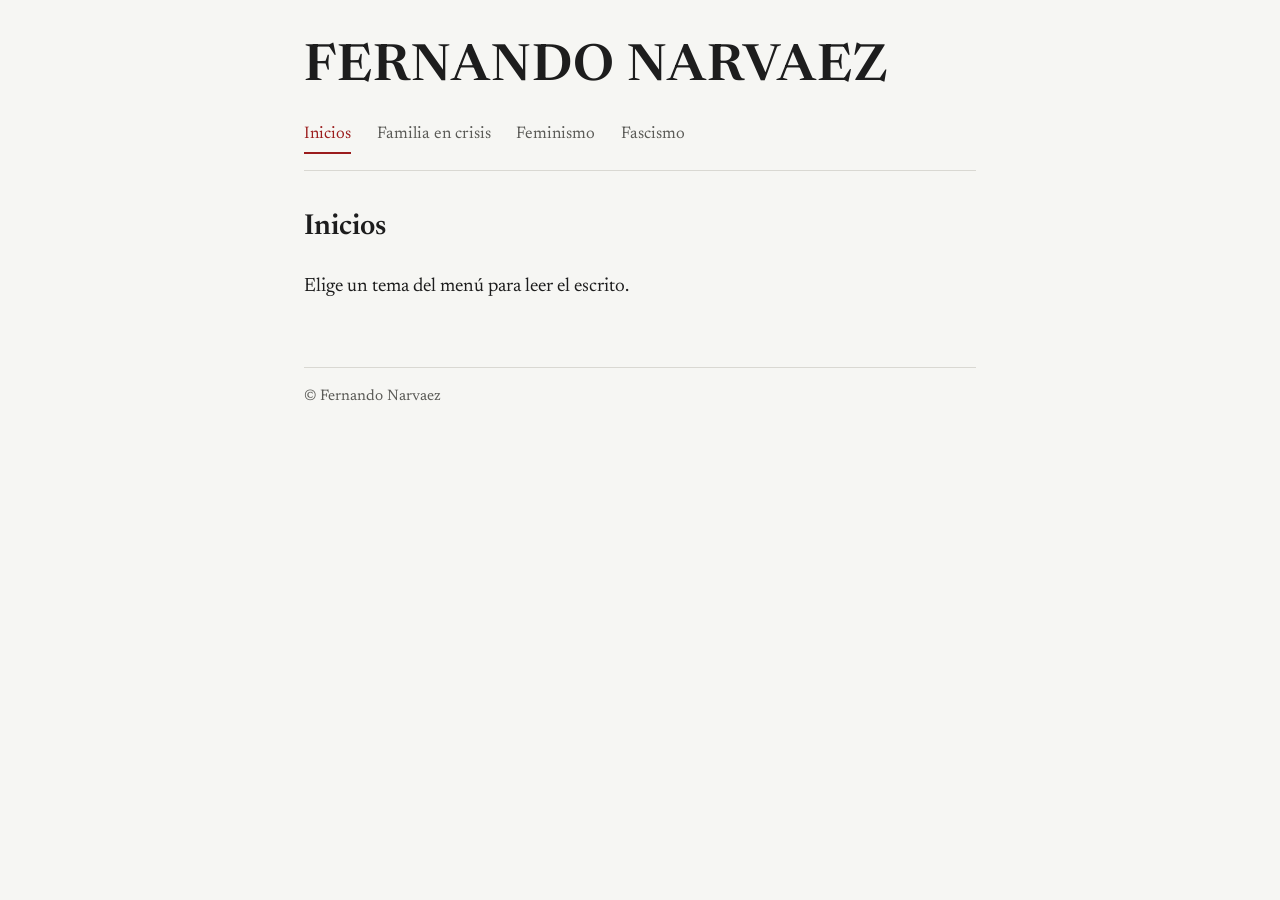
==== index (1).html @ 6788cf8d "Add files via upload" ====
<!DOCTYPE html>
<html lang="es">
<head>
  <meta charset="UTF-8">
  <meta name="viewport" content="width=device-width, initial-scale=1">
  <title>Fernando Narvaez · Escritos</title>
  <meta name="description" content="Escritos de Fernando Narvaez sobre familia, feminismo y fascismo.">

  <link rel="preconnect" href="https://fonts.googleapis.com">
  <link rel="preconnect" href="https://fonts.gstatic.com" crossorigin>
  <link href="https://fonts.googleapis.com/css2?family=Newsreader:ital,opsz,wght@0,6..72,400;0,6..72,600;1,6..72,400&display=swap" rel="stylesheet">
  <link rel="stylesheet" href="style.css">
</head>
<body>

  <header>
    <h1>FERNANDO NARVAEZ</h1>

    <!--
      CADA ENLACE DEL MENÚ:
      href="#nombre"  y  data-seccion="nombre"  deben coincidir con el id de su sección más abajo.
    -->
    <nav aria-label="Escritos">
      <a href="#inicios" data-seccion="inicios">Inicios</a>
      <a href="#familia-en-crisis" data-seccion="familia-en-crisis">Familia en crisis</a>
      <a href="#feminismo" data-seccion="feminismo">Feminismo</a>
      <a href="#fascismo" data-seccion="fascismo">Fascismo</a>
    </nav>
  </header>

  <main>

    <!-- ========== INICIOS ========== -->
    <section class="escrito" id="inicios">
      <h2>Inicios</h2>
      <p>Elige un tema del menú para leer el escrito.</p>
    </section>

    <!-- ========== FAMILIA EN CRISIS ========== -->
    <section class="escrito" id="familia-en-crisis" hidden>
      <h2>Familia en crisis</h2>
      <article>
        <p>Suponer que la familia patriarcal entra en crisis gracias al feminismo me parece una tesis atractiva, pero demasiado optimista para ser cierta; es como echarse flores y colgarse medallitas autocomplacientes por una conquista que habría ocurrido con o sin ti. Me parece mucho más realista y razonable suponer que la familia entra en crisis en este momento por la intensificación de las contradicciones del capitalismo que "obligan" a la burguesía (en la medida en que no sabe hacer otra cosa más que operar de acuerdo a las necesidades del capital) a combatir la caída de la tasa de ganancia colocando el salario por debajo del mínimo necesario para la reproducción de la unidad familiar en su forma tradicional donde el hombre se dedica a la producción y la mujer a la reproducción de la fuerza de trabajo. En otras palabras, la burguesía ya ni siquiera es capaz de pagar suficiente para que la familia patriarcal siga operando como unidad de reproducción material e ideológica de la sociedad de clases. No se trata de que los hombres "no quieran renunciar a sus privilegios". ¿Puede identificarse ahí la influencia del idealismo burgués que explica las cosas por la voluntad de las personas? De la misma manera en que el patriarcado no desaparece por el acto voluntario de "descentralizar a los hombres de tu vida", tampoco desaparece por una renuncia voluntaria por parte de los hombres a los privilegios asociados a la posición dominante en el sistema de diferenciación sexogenérico. De poco sirve renunciar voluntariamente a lo que el modo de producción exige. De hecho, si por arte de magia, todos los hombres renunciaran al privilegio masculino de la noche a la mañana, la contradicción entre trabajo productivo y reproductivo simplemente se reorganizaría bajo el siguiente sistema de diferenciación disponible después del sexogenérico, muy probablemente la raza, como ya ocurre en los países imperialistas donde los trabajos de cuidado y reproducción se asignan a los inmigrantes racializados del sur global. Por ahora, esos cuerpos racializados son principalmente de mujeres, pero no necesitan serlo y si lo obligas, me parece que el capital podría, en teoría, adaptarse a ese nuevo sistema, pero tendría que haber una razón para ello. La normalización del racismo durante el actual proceso de fascistización facilitaría esa transición. En ese caso, los trabajos invisibilizados de reproducción (que engendran una posición de subordinación en la escala social) serían responsabilidad no ya de las mujeres, sino de los pobres racializados de los países dependientes. En todo caso, estaríamos ante una contradicción interna del capitalismo. Por un lado, tenemos la tendencia a organizar la contradicción entre trabajo productivo y reproductivo a partir del sistema de diferenciación que siempre le ha funcionado, el que tiene más a la mano y sobre el que se construye el patriarcado: el sexogenérico. Por otro lado, tenemos la tendencia a combatir la caída de la tasa de ganancia bajando el salario por debajo de lo que requiere la familia patriarcal para seguir cumpliendo su función como unidad de reproducción de la sociedad de clases. En torno a esa contradicción se dan los tirones superestructurales sobre la forma específica de la familia como unidad de reproducción.</p>

        <p>Desde una perspectiva marxista, la única manera de superar la contradicción entre trabajo productivo y reproductivo es superar el modo de producción que la requiere a través de una revolución socialista, no a través de la reconfiguración de los sistemas de diferenciación secundarios que la organizan. Si esto es verdad, la crisis o desestabilización de la familia patriarcal no sería tanto (ni principal ni exclusivamente) un "logro" del feminismo, sino un síntoma de la crisis capitalista. De hecho, lo que se entendía al principio como causa se revela en este análisis como consecuencia. La familia patriarcal ya entra en crisis por el desarrollo normal del capitalismo que se vuelve incapaz de reproducir la existencia material de la sociedad bajo las formas ya conocidas (lo que llamamos "tradicionales") y precisamente porque esa crisis ya existe, el patriarcado capitalista le concede esa "conquista" al feminismo; tolera una desestabilización de la familia que de todas maneras era ya inevitable. El capital le permite al feminismo (como movimiento que administra la resistencia de uno de sus grupos oprimidos y la dirige hacia formas inofensivas para la sociedad de clases) reclamar una victoria sobre una batalla que ya había perdido; te deja comerte las migajas que ya se le habían caído del plato o te cede el espacio que puede cederte y de este modo, transforma una derrota en una concesión que deberías agradecerle y que te motiva a insistir por la vía reformista que "está dando resultado". La burguesía te dice: "sigue concentrándote en una contradicción secundaria, ya ves que sí te está funcionando" y la conciencia de los grupos oprimidos, desesperada por una conquista real, está más que feliz de colgarse la medallita. Por supuesto, la comprensión correcta de la relación causa-consecuencia en este caso requiere un análisis del problema de la relación entre objetividad y subjetividad desde el marxismo. Desde esa perspectiva, el feminismo no es la "causa" de la desestabilización de la familia, pero sí es una consecuencia superestructural que a su vez, se convierte en causa, porque sujeto y objeto, base y superestructura, están en una relación dialéctica, una relación de mutua determinación desigual que es más fuerte en una dirección que en otra. Lo subjetivo existe porque existe lo objetivo y lo subjetivo tiene una influencia limitada por lo objetivo, hace lo que tiene que hacer y en muchos casos, únicamente lo que puede hacer. Pero eso es algo muy distinto a simplemente celebrar que el feminismo desestabilizó a la familia patriarcal. La relación está ahí, pero no es tan sencilla ni unidireccional como te gustaría. Hay de conquistas a conquistas y hay que tener cuidado con simplemente creer lo que queremos creer. La historia también sabe decirte únicamente lo que quieres escuchar. En todo caso, desde el marxismo, sabemos que la familia es una simple unidad de organización arbitraria y cambiante subordinada a las necesidades de cada modo de producción. Como el Estado, se transformará o desaparecerá cuando deje de ser necesaria para el funcionamiento del modo de producción. Esto difícilmente puede comprenderse si las masas están pensando más bien en términos de "¿familia bien o familia mal?". La familia es una unidad de organización y reproducción. Está ahí porque hace algo y toma la forma que necesita tomar para la reproducción de lo que ya existe. Admite la acción y modificación consciente de todo lo superestructural. Pero no más.</p>
      </article>
    </section>

    <!-- ========== FEMINISMO ========== -->
    <section class="escrito" id="feminismo" hidden>
      <h2>Feminismo</h2>
      <article>
        <!-- PEGA AQUÍ TU TEXTO. Cada párrafo va dentro de su propio <p> ... </p> -->
        <p class="pendiente">Aquí irá el escrito sobre feminismo.</p>
      </article>
    </section>

    <!-- ========== FASCISMO ========== -->
    <section class="escrito" id="fascismo" hidden>
      <h2>Fascismo</h2>
      <article>
        <!-- PEGA AQUÍ TU TEXTO. Cada párrafo va dentro de su propio <p> ... </p> -->
        <p class="pendiente">Aquí irá el escrito sobre fascismo.</p>
      </article>
    </section>

  </main>

  <footer>
    <p>© Fernando Narvaez</p>
  </footer>

  <script>
    (function () {
      var enlaces = document.querySelectorAll('nav a[data-seccion]');
      var secciones = document.querySelectorAll('.escrito');

      // Muestra solo la sección elegida y marca su enlace en el menú
      function mostrar(id) {
        var existe = document.getElementById(id);
        if (!existe) { id = 'inicios'; }

        secciones.forEach(function (s) { s.hidden = (s.id !== id); });
        enlaces.forEach(function (a) {
          if (a.dataset.seccion === id) {
            a.setAttribute('aria-current', 'page');
          } else {
            a.removeAttribute('aria-current');
          }
        });
      }

      enlaces.forEach(function (a) {
        a.addEventListener('click', function (evento) {
          evento.preventDefault();
          var id = a.dataset.seccion;
          history.pushState(null, '', '#' + id);
          mostrar(id);
          window.scrollTo({ top: 0 });
        });
      });

      // Botones atrás/adelante del navegador
      window.addEventListener('popstate', function () {
        mostrar(location.hash.slice(1) || 'inicios');
      });

      // Al cargar: abre la sección que venga en la dirección (ej. pagina.html#feminismo)
      mostrar(location.hash.slice(1) || 'inicios');
    })();
  </script>

</body>
</html>
---- style.css ----
/* ========== VARIABLES ========== */
:root {
  --fondo: #f6f6f3;
  --tinta: #1d1d1d;
  --tinta-suave: #5a5a56;
  --acento: #9b1c1c;
  --linea: #d9d8d2;
  --fuente: 'Newsreader', Georgia, 'Times New Roman', serif;
}

* { box-sizing: border-box; margin: 0; padding: 0; }

html { scroll-behavior: smooth; }

body {
  background: var(--fondo);
  color: var(--tinta);
  font-family: var(--fuente);
  font-size: 1.2rem;
  line-height: 1.75;
  padding: 2.5rem 1.5rem 4rem;
}

/* Todo el contenido se centra en una columna legible */
header, main, footer {
  max-width: 42rem;
  margin: 0 auto;
}

/* ========== ENCABEZADO ========== */
h1 {
  font-size: clamp(2rem, 6vw, 3.2rem);
  font-weight: 600;
  line-height: 1.1;
  letter-spacing: 0.02em;
}

nav {
  margin-top: 1.25rem;
  padding-bottom: 1rem;
  border-bottom: 1px solid var(--linea);
  display: flex;
  flex-wrap: wrap;
  gap: 0.4rem 1.6rem;
}

nav a {
  color: var(--tinta-suave);
  text-decoration: none;
  font-size: 1.05rem;
  padding: 0.2rem 0;
  border-bottom: 2px solid transparent;
  transition: color 0.2s, border-color 0.2s;
}

nav a:hover { color: var(--tinta); }

/* Enlace de la sección que se está leyendo */
nav a[aria-current="page"] {
  color: var(--acento);
  border-bottom-color: var(--acento);
}

a:focus-visible {
  outline: 2px solid var(--acento);
  outline-offset: 4px;
}

/* ========== ESCRITOS ========== */
main { margin-top: 2.5rem; }

.escrito[hidden] { display: none; }

.escrito h2 {
  font-size: 1.8rem;
  font-weight: 600;
  line-height: 1.2;
  margin-bottom: 1.5rem;
}

.escrito p + p { margin-top: 1.25rem; }

.escrito {
  animation: aparecer 0.35s ease;
}

@keyframes aparecer {
  from { opacity: 0; }
  to   { opacity: 1; }
}

/* Texto que aún no se ha escrito */
.pendiente {
  color: var(--tinta-suave);
  font-style: italic;
}

/* ========== PIE ========== */
footer {
  margin-top: 4rem;
  padding-top: 1rem;
  border-top: 1px solid var(--linea);
  font-size: 0.95rem;
  color: var(--tinta-suave);
}

@media (prefers-reduced-motion: reduce) {
  .escrito { animation: none; }
  html { scroll-behavior: auto; }
}

@media (max-width: 600px) {
  body { font-size: 1.1rem; padding: 1.5rem 1.1rem 3rem; }
}
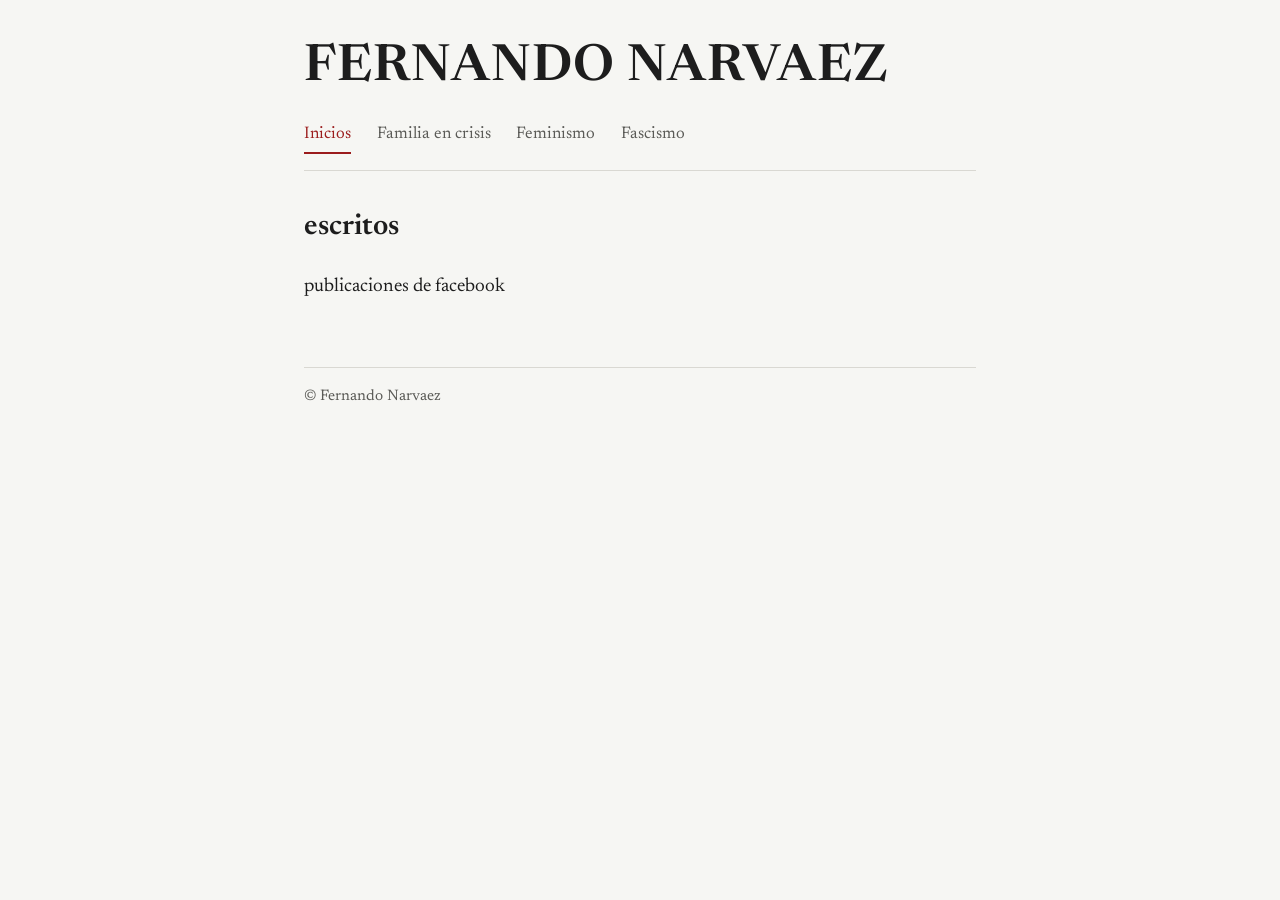
==== commit 214d2440: "Update section title and description in index.html" ====
--- a/index (1).html
+++ b/index (1).html
@@ -32,8 +32,8 @@
 
     <!-- ========== INICIOS ========== -->
     <section class="escrito" id="inicios">
-      <h2>Inicios</h2>
-      <p>Elige un tema del menú para leer el escrito.</p>
+      <h2>escritos</h2>
+      <p>publicaciones de facebook</p>
     </section>
 
     <!-- ========== FAMILIA EN CRISIS ========== -->
@@ -51,7 +51,7 @@
       <h2>Feminismo</h2>
       <article>
         <!-- PEGA AQUÍ TU TEXTO. Cada párrafo va dentro de su propio <p> ... </p> -->
-        <p class="pendiente">Aquí irá el escrito sobre feminismo.</p>
+        <p class="pendiente">Las cosas que las mujeres están diciendo de los hombres y las cosas que los hombres están diciendo de las mujeres son el tipo de cosas que me gustaría ver al proletariado decir de la burguesía y no creo que sea coincidencia que una cosa parezca sustituir a la otra. A medida que el capitalismo agudiza sus contradicciones, los roles de género tradicionales se vuelven insostenibles, no porque la gente se dé cuenta de que son una limitación arbitraria sobre la identidad diseñada para perpetuar un sistema de dominación como el patriarcado, sino porque sencillamente ya no existen las condiciones materiales capaces de engendrar el tipo de persona que puede responder a las exigencias de su modelo ideal y conservador de identidad sexogenérica. Si uno se anima a seguir esta interpretación, los roles de género tradicionales estarían amenazados no por influencia de un progresismo que sólo existe en nuestras cabezas, sino por el desarollo natural de las contradicciones del mismo modo de producción. En otras palabras, el mismo capitalismo se habría encargado de hacer que resulte prácticamente imposible que hombres y mujeres cumplan con las exigencias de ser un hombre o una mujer tradicional. Las tendencias progresistas como el feminismo o el movimiento lgbtq+ son apenas justificaciones a posteriori de ese proceso, momentos en que la conciencia espontánea justifica algo que ya está ocurriendo y que era inevitable según sus propias reglas. No provocamos el cambio, simplemente racionalizamos procesos superestructurales que responden al desarrollo del mismo modo de producción. Los sectores que hoy están defendiendo los roles de género característicos del patriarcado no estarían reaccionando ante su supuesta desestabilización progresista, sino simplemente a la desintegración de los códigos de diferenciación sexogenéricos que resultan del mismo desarrollo natural del capitalismo (lo cual coincide con nuestro concepto de neoliberalismo progresista). Sería irónico que hubiera algo de verdad en su paranoia reaccionaria, pero no como ellos creen. Es decir, sí, la familia tradicional está bajo ataque, pero es el mismo capitalismo el que te la está destruyendo. Ni el progresismo, ni el feminismo, ni su temido e inexistente marxismo cultural tuvieron nada que ver; no fuimos nosotros, sino el mismo capitalismo que tanto defienden el que está barriendo con sus preciosos roles de género tradicionales. Si juntas la contradicción entre trabajo productivo y reproductivo (característica del capitalismo) con la tendencia de los salarios a caer por debajo del nivel mínimo necesario para mantener a una familia (también característica del capitalismo) lo que obtienes es una sociedad en la que cada vez son menos las mujeres que pueden ser simplemente "amas de casa" sin necesidad de trabajar y cada vez son menos los hombres que pueden cumplir el papel de "padre de familia". La familia es la unidad de reproducción material e ideológica de la sociedad de clases, pero es perfectamente posible que el capitalismo haya agudizado sus contradicciones hasta el punto en que incluso esa unidad es insostenible. Para ponerlo en términos sencillos, la miseria en la que el capitalismo te ha sumergido es tanta que ya ni siquiera puede producir las identidades tradicionales que necesita para sobrevivir. El patriarcado sostiene el capitalismo, pero el capitalismo ya ni siquiera puede sostener al patriarcado. Ante esta crisis del sistema, obviamente se desarrolla una tendencia reaccionaria que busca proteger y recuperar esos roles de género tradicionales y cuando no culpan al progresismo (como conviene a la burguesía), se convence a hombres y mujeres de culparse uno al otro (lo que curiosamente, también le conviene a la burguesía). ¿Y no es eso lo que estamos viendo? Los hombres culpan a las mujeres por no ser "amas de casa tradicionales" y "buenas madres", mientras que las mujeres culpan a los hombres por no poder proveer, por no ser "adultos funcionales". En vez de cuestionar la función de esos roles de género para la supervivencia del patriarcado capitalista, las personas  se empiezan a reclamar entre sí por no estar a su altura. Ciertamente, sería tentador reclamar la responsabilidad por esa neurosis reaccionaria y decir que el feminismo ha tenido tantos avances que hasta ha logrado amenazar a la familia tradicional. Mira nada más, resulta que los progresistas tuvimos tanto éxito que hasta pusimos en crisis los roles de género tradicionales, ¿no? Sospecho que la verdad es más amarga. Por lo demás, esta interpretación coincide con la revisión a la teoría tradicional del proceso de fascistización dentro del marxismo: no es necesariamente un momento defensivo de la burguesía ante una revolución inminente, sino que también puede ser un momento ofensivo ante un proletariado debilitado. Ciertamente, la defensa de los roles de género tradicionales es parte del proceso de fascistización, pero ese proceso se está activando no porque el capitalismo tenga ninguna necesidad de defenderse de una revolución inexistente, sino simplemente porque está reconfigurándose a sí mismo. El fascismo destruye la capacidad de organización del proletariado, pero es también una reestructuración rápida y violenta que garantiza la supervivencia de la sociedad de clases, una operación que el capitalismo hace sobre su propio cuerpo. Si esto es cierto, el proletariado ya ha sido derrotado y lo que estamos viendo, tanto en esta tendencia reaccionaria en torno a los roles de género como en otros síntomas del proceso de fascistización, ya sólo es a la burguesía peleándose con las consecuencias de su mismo sistema. Es verdad que nuestro enemigo de clase sigue tirando golpes, pero eso no quiere decir que estemos de pie.</p>
       </article>
     </section>
 
